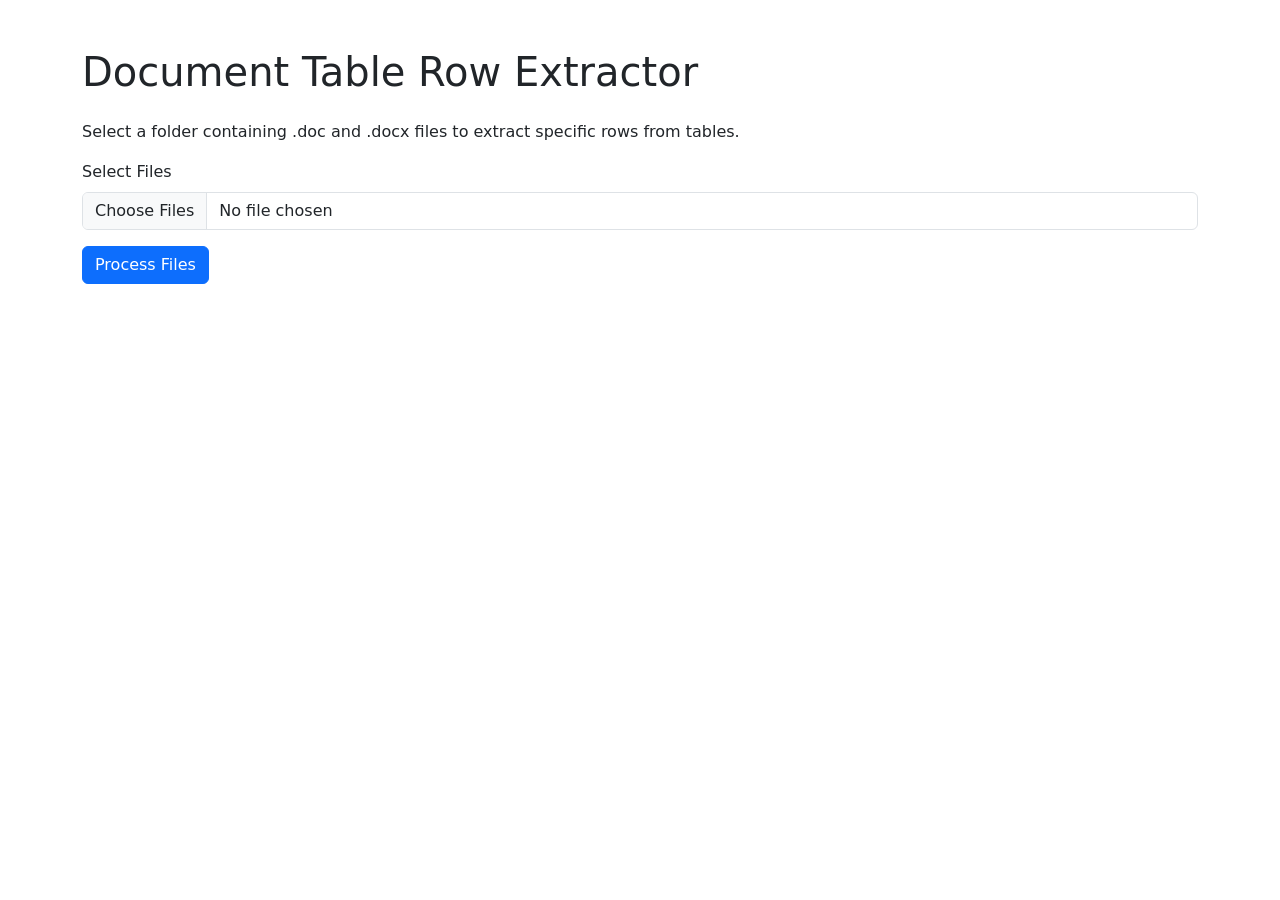
==== templates/index.html @ f5cd4d5b "Initial commit with all project files" ====
<!DOCTYPE html>
<html lang="en">
<head>
    <meta charset="UTF-8">
    <meta name="viewport" content="width=device-width, initial-scale=1.0">
    <title>DSR Extract</title>
    <link href="https://cdn.jsdelivr.net/npm/bootstrap@5.3.0/dist/css/bootstrap.min.css" rel="stylesheet">
    <link href="{{ url_for('static', filename='css/style.css') }}" rel="stylesheet">
</head>
<body>
    <div class="container mt-5">
        <h1 class="mb-4">Document Table Row Extractor</h1>
        <p>Select a folder containing .doc and .docx files to extract specific rows from tables.</p>
        <form method="post" enctype="multipart/form-data">
            <div class="mb-3">
                <label for="files" class="form-label">Select Files</label>
                <input type="file" class="form-control" id="files" name="files" multiple webkitdirectory required>
            </div>
            <button type="submit" class="btn btn-primary" id="submitBtn">Process Files</button>
        </form>
        <div id="loading" class="mt-3" style="display: none;">
            <div class="spinner-border text-primary" role="status">
                <span class="visually-hidden">Processing...</span>
            </div>
            <span>Processing files, please wait...</span>
        </div>
    </div>
    <script src="https://cdn.jsdelivr.net/npm/bootstrap@5.3.0/dist/js/bootstrap.bundle.min.js"></script>
    <script>
        document.querySelector('form').addEventListener('submit', function() {
            document.getElementById('submitBtn').disabled = true;
            document.getElementById('loading').style.display = 'block';
        });
    </script>
</body>
</html>
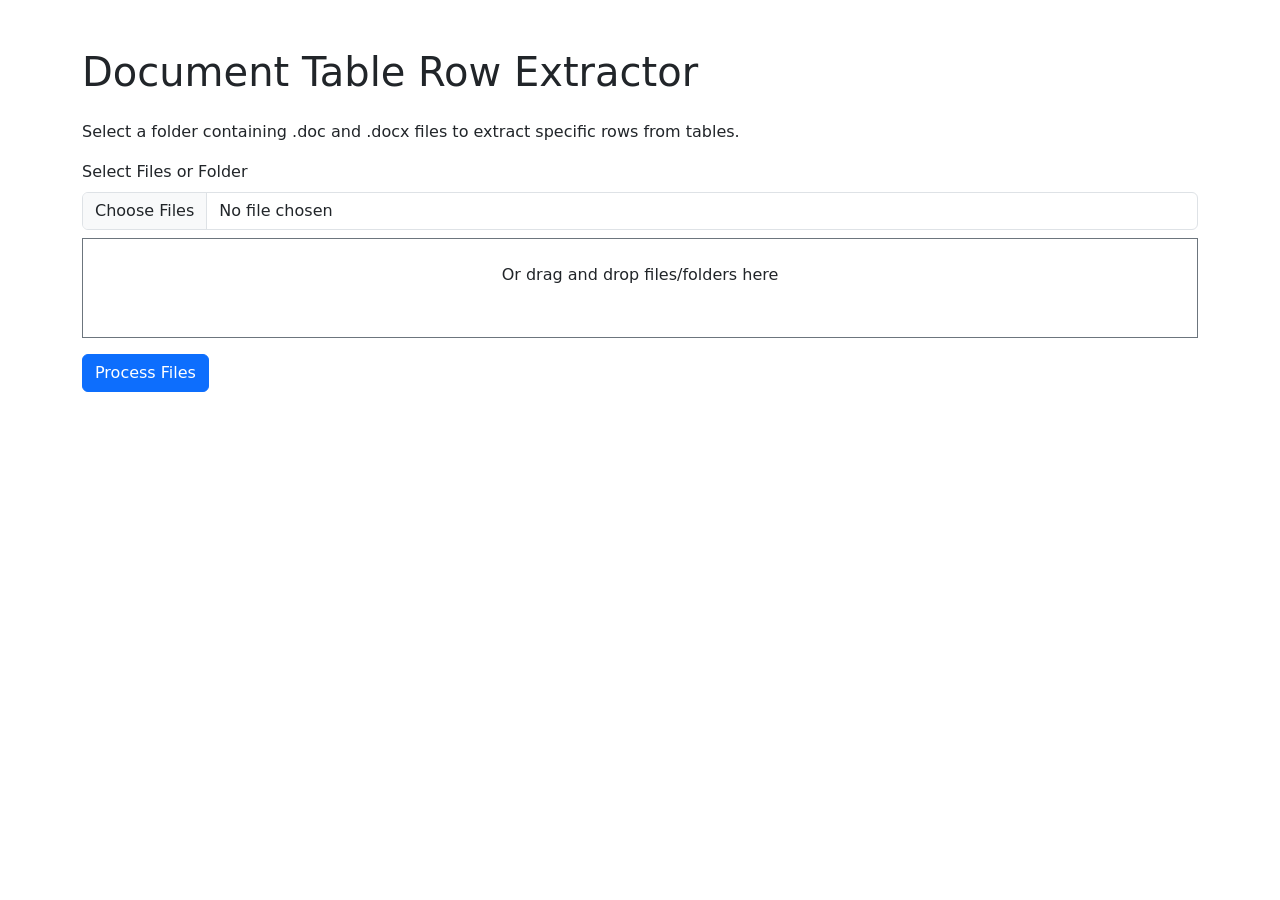
==== commit e6f731f0: "Implement DSR Extract enhancements: regex update, file upload improvements, queue processing, progre" ====
--- a/templates/index.html
+++ b/templates/index.html
@@ -13,8 +13,12 @@
         <p>Select a folder containing .doc and .docx files to extract specific rows from tables.</p>
         <form method="post" enctype="multipart/form-data">
             <div class="mb-3">
-                <label for="files" class="form-label">Select Files</label>
-                <input type="file" class="form-control" id="files" name="files" multiple webkitdirectory required>
+                <label for="files" class="form-label">Select Files or Folder</label>
+                <input type="file" class="form-control" id="files" name="files" multiple webkitdirectory>
+                <div id="dropZone" class="border border-dashed border-secondary p-4 mt-2 text-center" style="min-height: 100px;">
+                    Or drag and drop files/folders here
+                </div>
+                <div id="fileList" class="mt-2"></div>
             </div>
             <button type="submit" class="btn btn-primary" id="submitBtn">Process Files</button>
         </form>
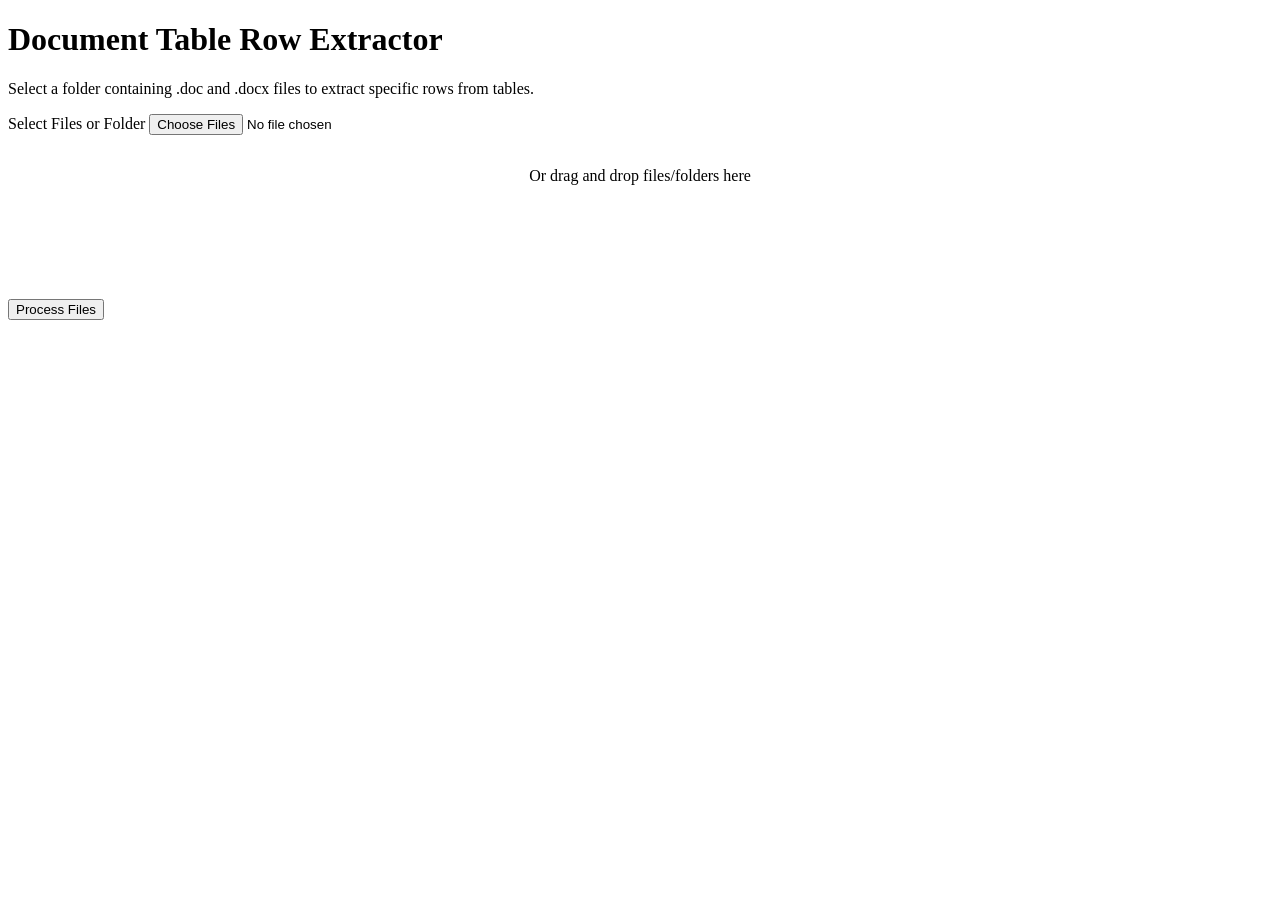
==== commit 4e373efa: "The New append model included" ====
--- a/templates/index.html
+++ b/templates/index.html
@@ -4,32 +4,32 @@
     <meta charset="UTF-8">
     <meta name="viewport" content="width=device-width, initial-scale=1.0">
     <title>DSR Extract</title>
-    <link href="https://cdn.jsdelivr.net/npm/bootstrap@5.3.0/dist/css/bootstrap.min.css" rel="stylesheet">
     <link href="{{ url_for('static', filename='css/style.css') }}" rel="stylesheet">
 </head>
 <body>
-    <div class="container mt-5">
-        <h1 class="mb-4">Document Table Row Extractor</h1>
-        <p>Select a folder containing .doc and .docx files to extract specific rows from tables.</p>
-        <form method="post" enctype="multipart/form-data">
-            <div class="mb-3">
-                <label for="files" class="form-label">Select Files or Folder</label>
-                <input type="file" class="form-control" id="files" name="files" multiple webkitdirectory>
-                <div id="dropZone" class="border border-dashed border-secondary p-4 mt-2 text-center" style="min-height: 100px;">
-                    Or drag and drop files/folders here
+    <div class="dashboard-container">
+        <div class="header">
+            <h1>Document Table Row Extractor</h1>
+            <p>Select a folder containing .doc and .docx files to extract specific rows from tables.</p>
+        </div>
+        <div class="tab-content">
+            <form method="post" enctype="multipart/form-data">
+                <div class="metric-card">
+                    <label for="files" class="form-label">Select Files or Folder</label>
+                    <input type="file" class="form-control" id="files" name="files" multiple webkitdirectory>
+                    <div id="dropZone" style="border: 2px dashed var(--secondary-color); padding: 1rem; margin-top: 1rem; text-align: center; min-height: 100px; border-radius: var(--border-radius);">
+                        Or drag and drop files/folders here
+                    </div>
+                    <div id="fileList" style="margin-top: 1rem;"></div>
                 </div>
-                <div id="fileList" class="mt-2"></div>
+                <button type="submit" class="btn-custom btn-primary-custom" id="submitBtn">Process Files</button>
+            </form>
+            <div id="loading" style="display: none; margin-top: 1rem;">
+                <div class="loading-spinner"></div>
+                <span>Processing files, please wait...</span>
             </div>
-            <button type="submit" class="btn btn-primary" id="submitBtn">Process Files</button>
-        </form>
-        <div id="loading" class="mt-3" style="display: none;">
-            <div class="spinner-border text-primary" role="status">
-                <span class="visually-hidden">Processing...</span>
-            </div>
-            <span>Processing files, please wait...</span>
         </div>
     </div>
-    <script src="https://cdn.jsdelivr.net/npm/bootstrap@5.3.0/dist/js/bootstrap.bundle.min.js"></script>
     <script>
         document.querySelector('form').addEventListener('submit', function() {
             document.getElementById('submitBtn').disabled = true;
